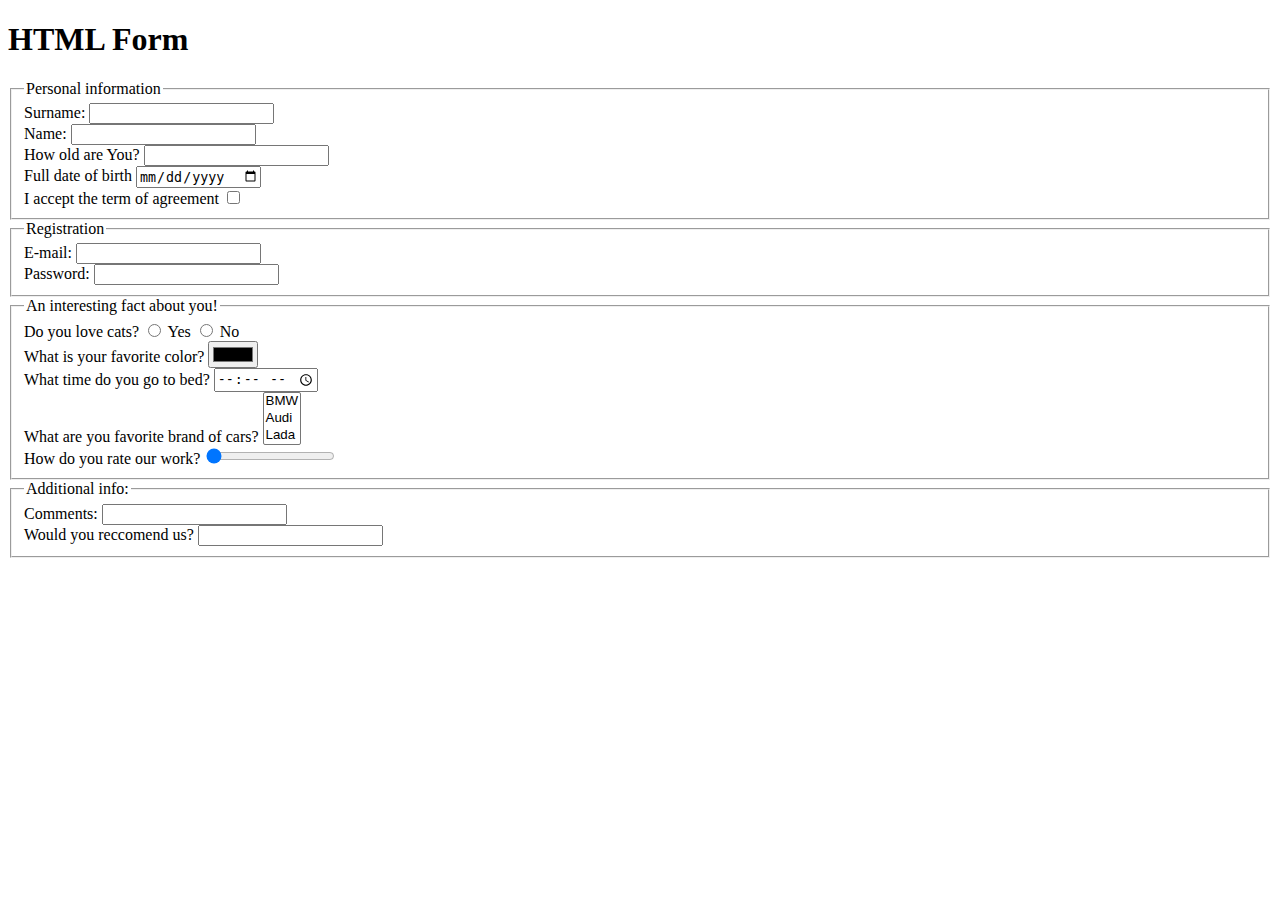
==== src/index.html @ 99c131e4 "Forms added" ====
<!DOCTYPE html>
<html lang="en">
  <head>
    <meta charset="UTF-8" />
    <meta
      name="viewport"
      content="width=device-width, user-scalable=no, initial-scale=1.0, maximum-scale=1.0, minimum-scale=1.0"
    />
    <meta http-equiv="X-UA-Compatible" content="ie=edge" />
    <title>HTML Form</title>
    <link rel="stylesheet" href="./style.css" />
  </head>
  <body>
    <h1>HTML Form</h1>

    <fieldset>
      <legend>Personal information</legend>
      <div>
        <label for="surname">Surname:</label>
        <input
          type="text"
          name="surname"
          id="surname"
        >
      </div>

      <div>
        <label for="name">Name:</label>
        <input
          type="text"
          name="name"
          id="name"
        >

      </div>

      <div>
        <label for="userAge">How old are You?</label>
        <input
          type="number"
          name="userAge"
          id="userAge"
        >
      </div>

      <div>
        <label for="userBirthday">Full date of birth</label>
        <input
          type="date"
          name="name"
          id="userBirthday"
        >
      </div>

      <div>
        <label for="acception">
        I accept the term of agreement
        </label>
        <input
          type="checkbox"
          name="acception"
          id="acception">
      </div>
    </fieldset>

    <fieldset>
      <legend>Registration</legend>
      <div>
        <label for="mail">E-mail:</label>
        <input
          type="email"
          name="mail"
          id="mail"
        >
      </div>

      <div>
        <label for="userPassword">Password:</label>
        <input
          type="password"
          name="userPassword"
          id="userPassword"
        >
      </div>
    </fieldset>

    <fieldset>
      <legend>An interesting fact about you!</legend>
      <div>
        Do you love cats?
        <label>
          <input
            type="radio"
            name="cat"
            value="Yes"
          >
          Yes
        </label>

        <label>
          <input
            type="radio"
            name="cat"
            value="No"
          >
          No
        </label>
      </div>

      <div>
        <label for="favoriteColor">What is your favorite color?</label>
        <input
          type="color"
          name="favoriteColor"
          id="favoriteColor"
        >
      </div>

      <div>
        <label for="goToBed">What time do you go to bed?</label>
        <input
          type="time"
          name="userGoToBed"
          id="goToBed"
        >
      </div>

      <div>
        <label for="cars">What are you favorite brand of cars?</label>
        <select
          name="userFavCar"
          id="cars"
          size="3"
        >
          <option value="BMW">BMW</option>
          <option value="Audi">Audi</option>
          <option value="Lada">Lada</option>
        </select>
      </div>

      <div>
        <label for="workRating">
        How do you rate our work?
        </label>
        <input
          type="range"
          name="workRating"
          id="workRating"
          value="0"
        >
      </div>
    </fieldset>

    <fieldset>
      <legend>Additional info:</legend>
      <div>
        <label for="comments">Comments:</label>
        <input
          type="text"
          name="comment"
          id="comments"
        >
      </div>

      <div>
        <label for="reccomend">Would you reccomend us?</label>
        <input
          type="password"
          name="rec"
          id="reccomend"
        >
      </div>
    </fieldset>
    <script type="text/javascript" src="./main.js"></script>
  </body>
</html>
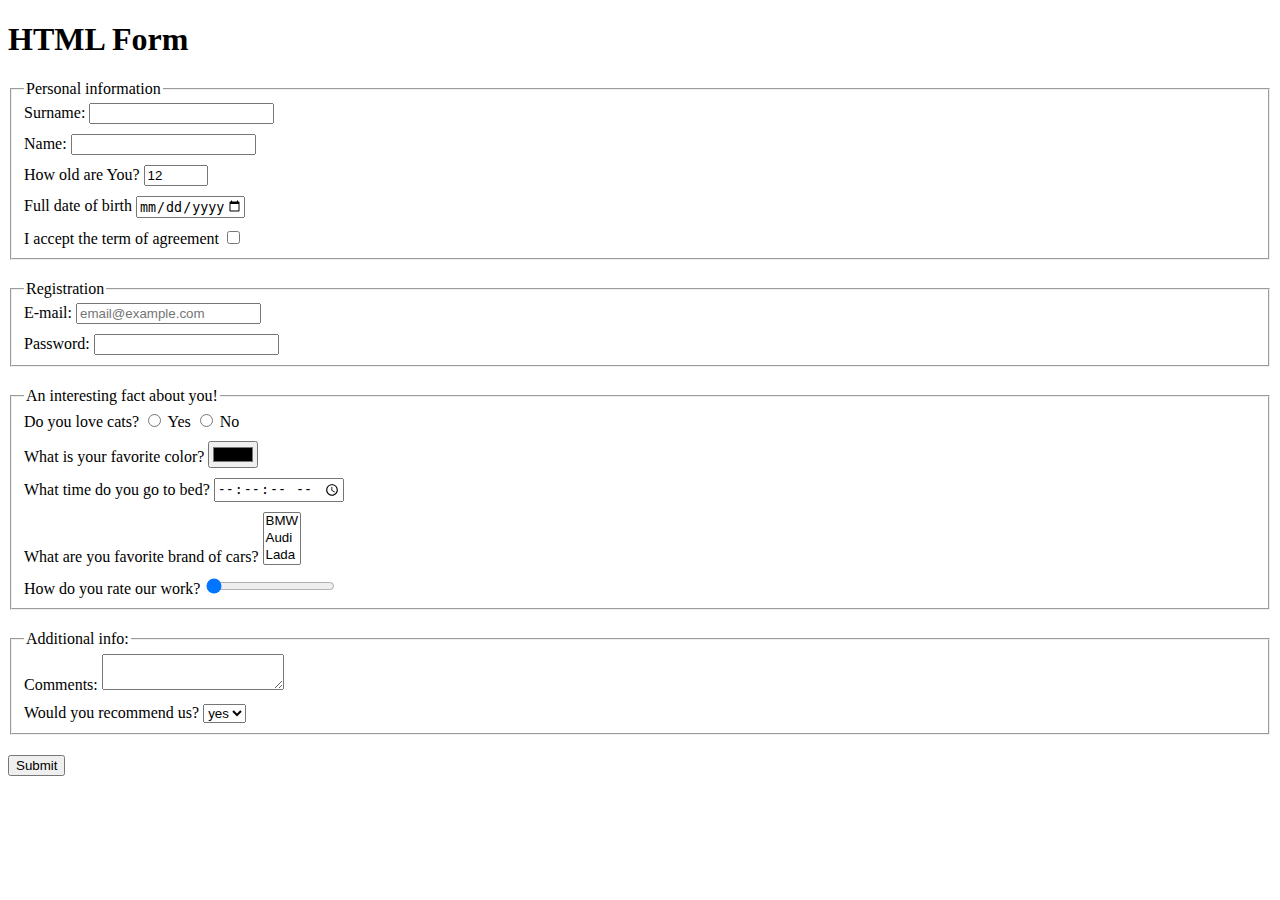
==== commit fbf6d804: "finished forms creating" ====
--- a/src/index.html
+++ b/src/index.html
@@ -1,176 +1,195 @@
 <!DOCTYPE html>
 <html lang="en">
   <head>
-    <meta charset="UTF-8" />
+    <meta charset="UTF-8">
     <meta
       name="viewport"
-      content="width=device-width, user-scalable=no, initial-scale=1.0, maximum-scale=1.0, minimum-scale=1.0"
-    />
-    <meta http-equiv="X-UA-Compatible" content="ie=edge" />
+      content="width=device-width, user-scalable=no, initial-scale=1.0, maximum-scale=1.0, minimum-scale=1.0">
+    <meta http-equiv="X-UA-Compatible" content="ie=edge">
     <title>HTML Form</title>
-    <link rel="stylesheet" href="./style.css" />
+    <link rel="stylesheet" href="./style.css">
   </head>
+
   <body>
     <h1>HTML Form</h1>
 
-    <fieldset>
-      <legend>Personal information</legend>
-      <div>
-        <label for="surname">Surname:</label>
-        <input
-          type="text"
-          name="surname"
-          id="surname"
-        >
-      </div>
+    <form action="https://mate-academy-form-lesson.herokuapp.com/create-application" method="post">
+      <fieldset class="forms-field">
+        <legend>Personal information</legend>
 
-      <div>
-        <label for="name">Name:</label>
-        <input
-          type="text"
-          name="name"
-          id="name"
-        >
+        <div class="field">
+          <label for="surname">Surname:</label>
+          <input
+            autocomplete="off"
+            type="text"
+            name="surname"
+            id="surname"
+            required
+          >
+        </div>
 
-      </div>
+        <div class="field">
+          <label for="name">Name:</label>
+          <input
+            autocomplete="off"
+            type="text"
+            name="name"
+            id="name"
+            required
+          >
+        </div>
 
-      <div>
-        <label for="userAge">How old are You?</label>
-        <input
-          type="number"
-          name="userAge"
-          id="userAge"
-        >
-      </div>
+        <div class="field">
+          <label for="userAge">How old are You?</label>
+          <input
+            type="number"
+            name="userAge"
+            id="userAge"
+            value="12"
+            min="1"
+            max="100">
+        </div>
 
-      <div>
-        <label for="userBirthday">Full date of birth</label>
-        <input
+        <div class="field">
+          <label for="userBirthday">Full date of birth</label>
+          <input
           type="date"
-          name="name"
+          name="userBirthday"
           id="userBirthday"
-        >
-      </div>
+          min="1920-06-07"
+          max="2021-06-07"
+          >
+        </div>
 
-      <div>
-        <label for="acception">
-        I accept the term of agreement
-        </label>
-        <input
-          type="checkbox"
-          name="acception"
-          id="acception">
-      </div>
-    </fieldset>
+        <div class="fieldBot">
+          <label for="acception"> I accept the term of agreement </label>
+          <input
+            type="checkbox"
+            name="acception"
+            id="acception"
+            required
+          >
+        </div>
+      </fieldset>
 
-    <fieldset>
-      <legend>Registration</legend>
-      <div>
-        <label for="mail">E-mail:</label>
-        <input
-          type="email"
-          name="mail"
-          id="mail"
-        >
-      </div>
+      <fieldset class="forms-field">
+        <legend>Registration</legend>
+        <div class="field">
+          <label for="mail">E-mail:</label>
+          <input
+            type="email"
+            name="mail"
+            id="mail"
+            placeholder="email@example.com"
+            required
+          >
+        </div>
 
-      <div>
-        <label for="userPassword">Password:</label>
-        <input
-          type="password"
-          name="userPassword"
-          id="userPassword"
-        >
-      </div>
-    </fieldset>
+        <div class="fieldBot">
+          <label for="userPassword">Password:</label>
+          <input
+            type="password"
+            name="userPassword"
+            id="userPassword"
+            minlength="8"
+            maxlength="20"
+            required
+          >
+        </div>
+      </fieldset>
 
-    <fieldset>
-      <legend>An interesting fact about you!</legend>
-      <div>
-        Do you love cats?
-        <label>
+      <fieldset class="forms-field">
+        <legend>An interesting fact about you!</legend>
+        <div class="field">
+          Do you love cats?
+          <label>
+            <input
+              type="radio"
+              name="cat"
+              value="Yes"
+            >
+
+            Yes
+          </label>
+
+          <label>
+            <input
+              type="radio"
+              name="cat"
+              value="No"
+            >
+
+            No
+          </label>
+        </div>
+
+        <div class="field">
+          <label for="favoriteColor">What is your favorite color?</label>
           <input
-            type="radio"
-            name="cat"
-            value="Yes"
+            type="color"
+            name="favoriteColor"
+            id="favoriteColor"
           >
-          Yes
-        </label>
+        </div>
 
-        <label>
+        <div class="field">
+          <label for="goToBed">What time do you go to bed?</label>
           <input
-            type="radio"
-            name="cat"
-            value="No"
+            type="time"
+            name="userGoToBed"
+            id="goToBed"
+            step="1"
           >
-          No
-        </label>
-      </div>
+        </div>
 
-      <div>
-        <label for="favoriteColor">What is your favorite color?</label>
-        <input
-          type="color"
-          name="favoriteColor"
-          id="favoriteColor"
-        >
-      </div>
+        <div class="field">
+          <label for="cars">What are you favorite brand of cars?</label>
+          <select
+            name="userFavCar"
+            id="cars"
+            size="3"
+            multiple>
 
-      <div>
-        <label for="goToBed">What time do you go to bed?</label>
-        <input
-          type="time"
-          name="userGoToBed"
-          id="goToBed"
-        >
-      </div>
+            <option value="BMW">BMW</option>
+            <option value="Audi">Audi</option>
+            <option value="Lada">Lada</option>
+          </select>
+        </div>
 
-      <div>
-        <label for="cars">What are you favorite brand of cars?</label>
-        <select
-          name="userFavCar"
-          id="cars"
-          size="3"
-        >
-          <option value="BMW">BMW</option>
-          <option value="Audi">Audi</option>
-          <option value="Lada">Lada</option>
-        </select>
-      </div>
+        <div class="fieldBot">
+          <label for="workRating"> How do you rate our work? </label>
+          <input
+            type="range"
+            name="workRating"
+            id="workRating"
+            value="0"
+          >
+        </div>
+      </fieldset>
 
-      <div>
-        <label for="workRating">
-        How do you rate our work?
-        </label>
-        <input
-          type="range"
-          name="workRating"
-          id="workRating"
-          value="0"
-        >
-      </div>
-    </fieldset>
+      <fieldset class="forms-field">
+        <legend>Additional info:</legend>
+        <div class="field">
+          <label for="comments">Comments:
+            <textarea
+              name="comment"
+              rows="2"
+           ></textarea>
+          </label>
+        </div>
 
-    <fieldset>
-      <legend>Additional info:</legend>
-      <div>
-        <label for="comments">Comments:</label>
-        <input
-          type="text"
-          name="comment"
-          id="comments"
-        >
-      </div>
+        <div class="fieldBot">
+          <label for="recommend">Would you recommend us?</label>
+          <select name="recommend" id="recommend">
+            <option value="Yes" selected>yes</option>
+            <option value="No">no</option>
+          </select>
+        </div>
+      </fieldset>
 
-      <div>
-        <label for="reccomend">Would you reccomend us?</label>
-        <input
-          type="password"
-          name="rec"
-          id="reccomend"
-        >
-      </div>
-    </fieldset>
+      <button type="submit">Submit</button>
+    </form>
+
     <script type="text/javascript" src="./main.js"></script>
   </body>
 </html>
--- a/src/style.css
+++ b/src/style.css
@@ -0,0 +1,15 @@
+.forms-field {
+  margin-bottom: 20px;
+}
+
+.field {
+  margin-bottom: 10px;
+}
+
+.fieldBot {
+  margin-bottom: 0;
+}
+
+#cars {
+  overflow: hidden;
+}
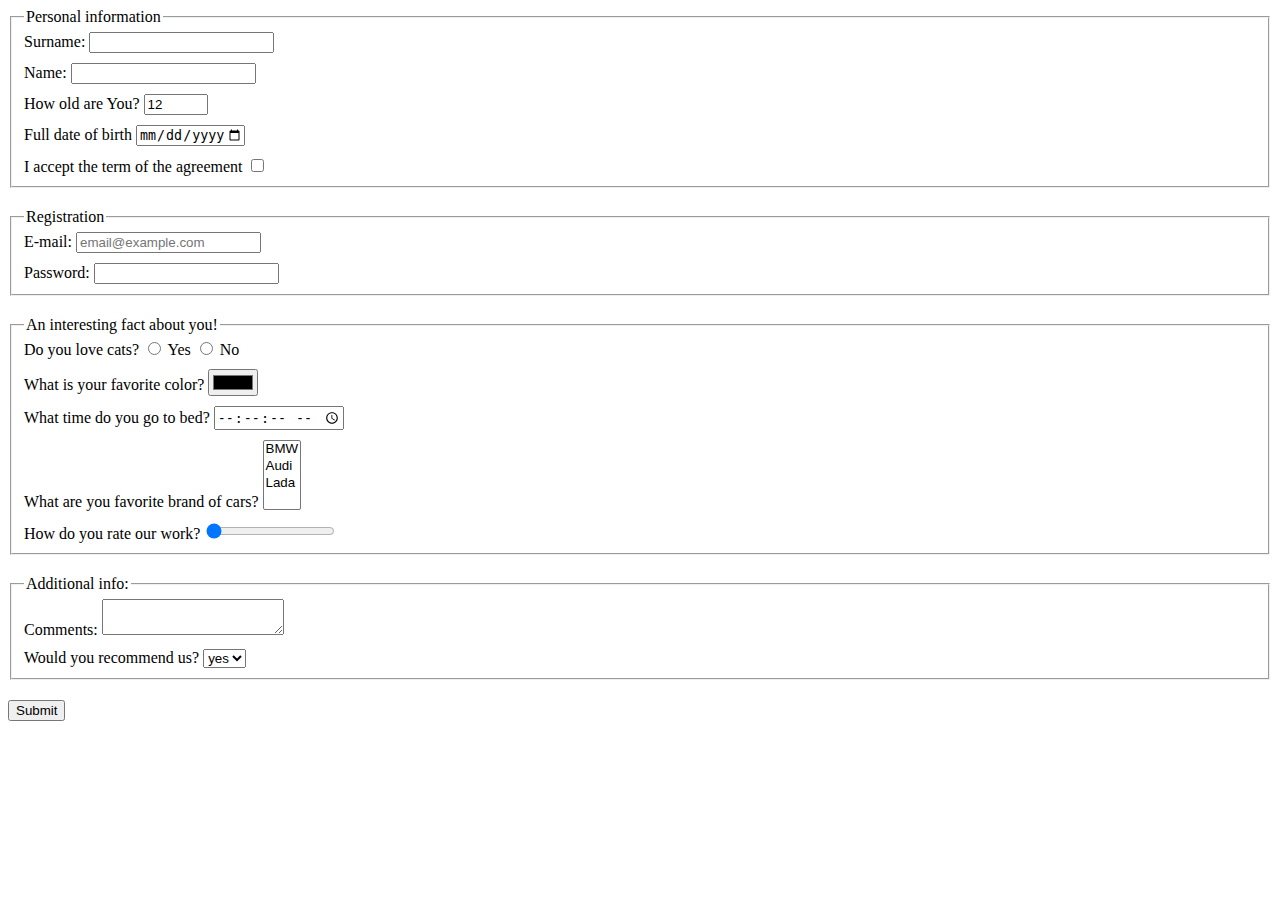
==== commit c409992c: "header deleted" ====
--- a/src/index.html
+++ b/src/index.html
@@ -11,8 +11,6 @@
   </head>
 
   <body>
-    <h1>HTML Form</h1>
-
     <form action="https://mate-academy-form-lesson.herokuapp.com/create-application" method="post">
       <fieldset class="forms-field">
         <legend>Personal information</legend>
@@ -62,7 +60,7 @@
         </div>
 
         <div class="fieldBot">
-          <label for="acception"> I accept the term of agreement </label>
+          <label for="acception"> I accept the term of the agreement </label>
           <input
             type="checkbox"
             name="acception"
@@ -147,7 +145,7 @@
           <select
             name="userFavCar"
             id="cars"
-            size="3"
+            size="4"
             multiple>
 
             <option value="BMW">BMW</option>
